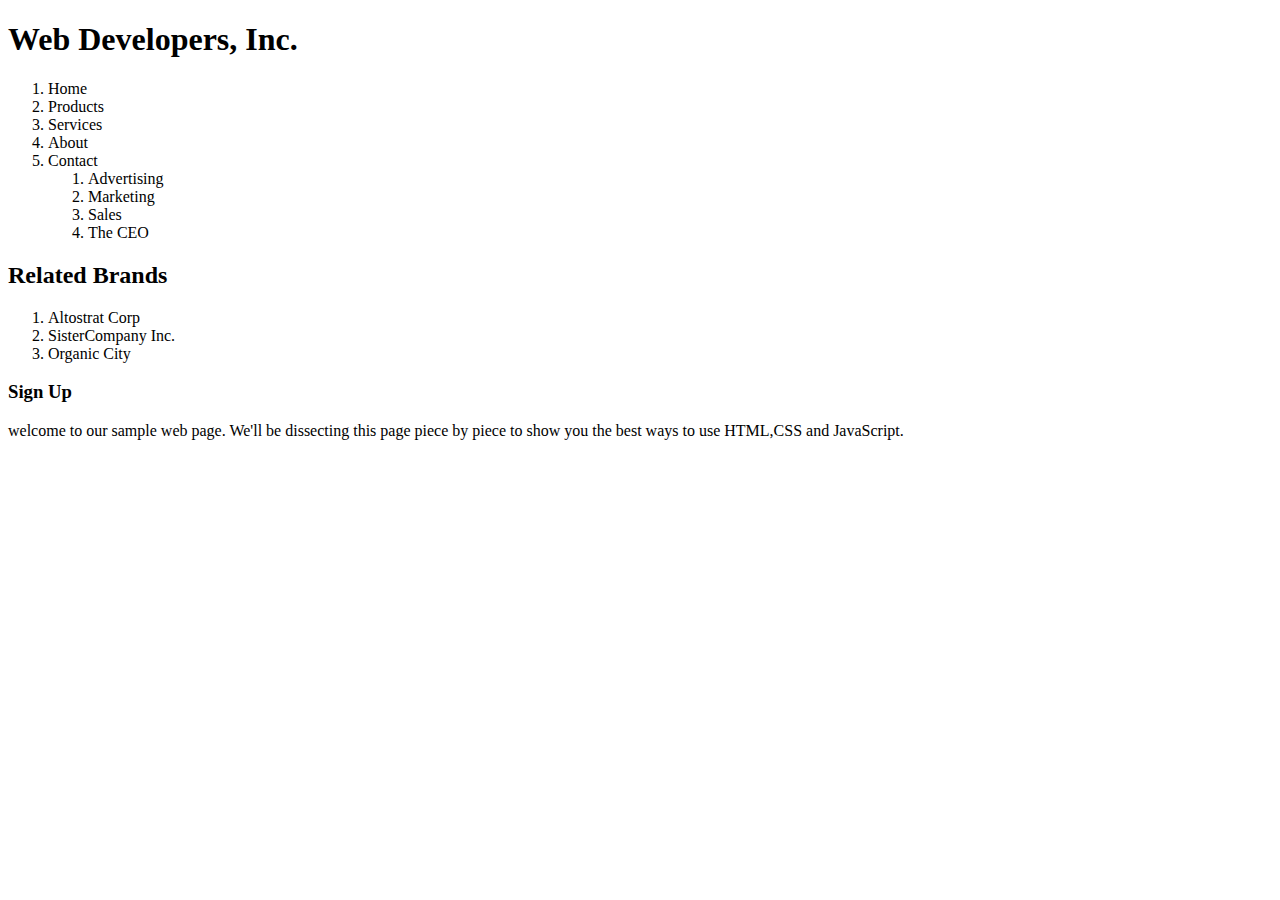
==== html/Yotamsfirst.html @ 1c05b604 "Yotamsfirst.html" ====
<!DOCTYPE html>
<html>
<head>
<title>HTML Tutorial</title>
</head>
<body>
<h1>Web Developers, Inc.</h1>
<ol>
  <li>Home</li>
  <li>Products</li>
  <li>Services</li>
  <li>About</li>
  <li>Contact</li>
   <ol>
      <li>Advertising</li>
      <li>Marketing</li>
      <li>Sales</li>
      <li>The CEO</li>
   </ol>
</ol>
<h2>Related Brands</h2>
<ol>
  <li>Altostrat Corp</li>
  <li>SisterCompany Inc.</li>
  <li>Organic City</li>
</ol>

<h3>Sign Up</h3>
<p>welcome to our sample web page. We'll be dissecting this page piece by piece to show you the best ways to use HTML,CSS and JavaScript.</p>
</body>
</html>
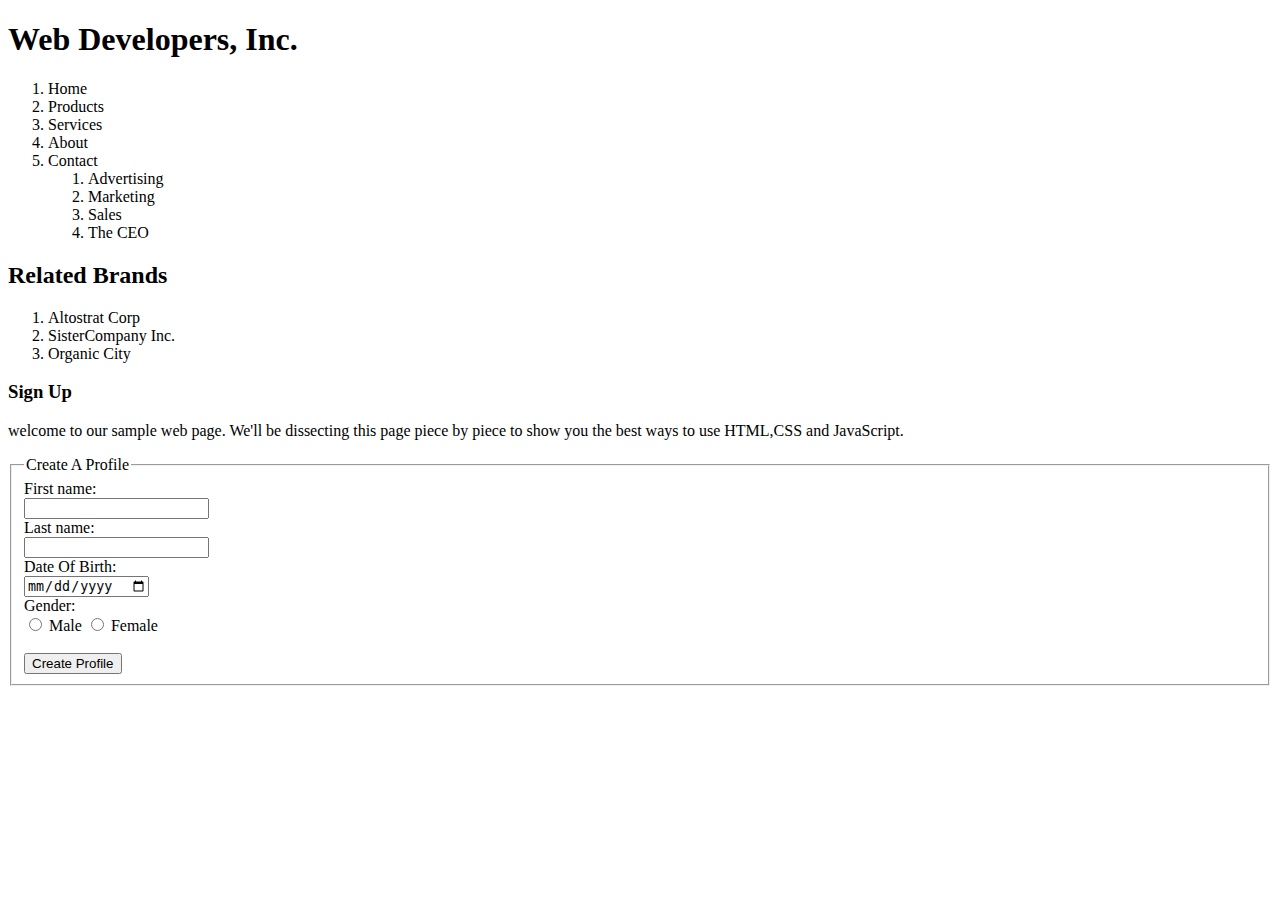
==== commit 79b7f1ff: "Yotamsfirst.html" ====
--- a/html/Yotamsfirst.html
+++ b/html/Yotamsfirst.html
@@ -18,6 +18,7 @@
       <li>The CEO</li>
    </ol>
 </ol>
+
 <h2>Related Brands</h2>
 <ol>
   <li>Altostrat Corp</li>
@@ -27,5 +28,24 @@
 
 <h3>Sign Up</h3>
 <p>welcome to our sample web page. We'll be dissecting this page piece by piece to show you the best ways to use HTML,CSS and JavaScript.</p>
+
+<form>
+<fieldset>
+    <legend>Create A Profile</legend>
+  <label for="fname">First name:</label><br>
+  <input type="text" id="fname" name="fname"><br>
+  <label for="lname">Last name:</label><br>
+  <input type="text" id="lname" name="lname"><br>
+  <label for="birthday">Date Of Birth:</label><br>
+  <input type="date" id="birthday" name="birthday"><br>
+  <label for="gender">Gender:</label><br>
+  <input type="radio" id="male" name="gender" value="male">
+  <label for="male">Male</label>
+  <input type="radio" id="female" name="gender" value="female">
+  <label for="female">Female</label><br>
+  <br>
+  <input type="submit" value="Create Profile">
+  </fieldset>
+</form>
 </body>
 </html>
